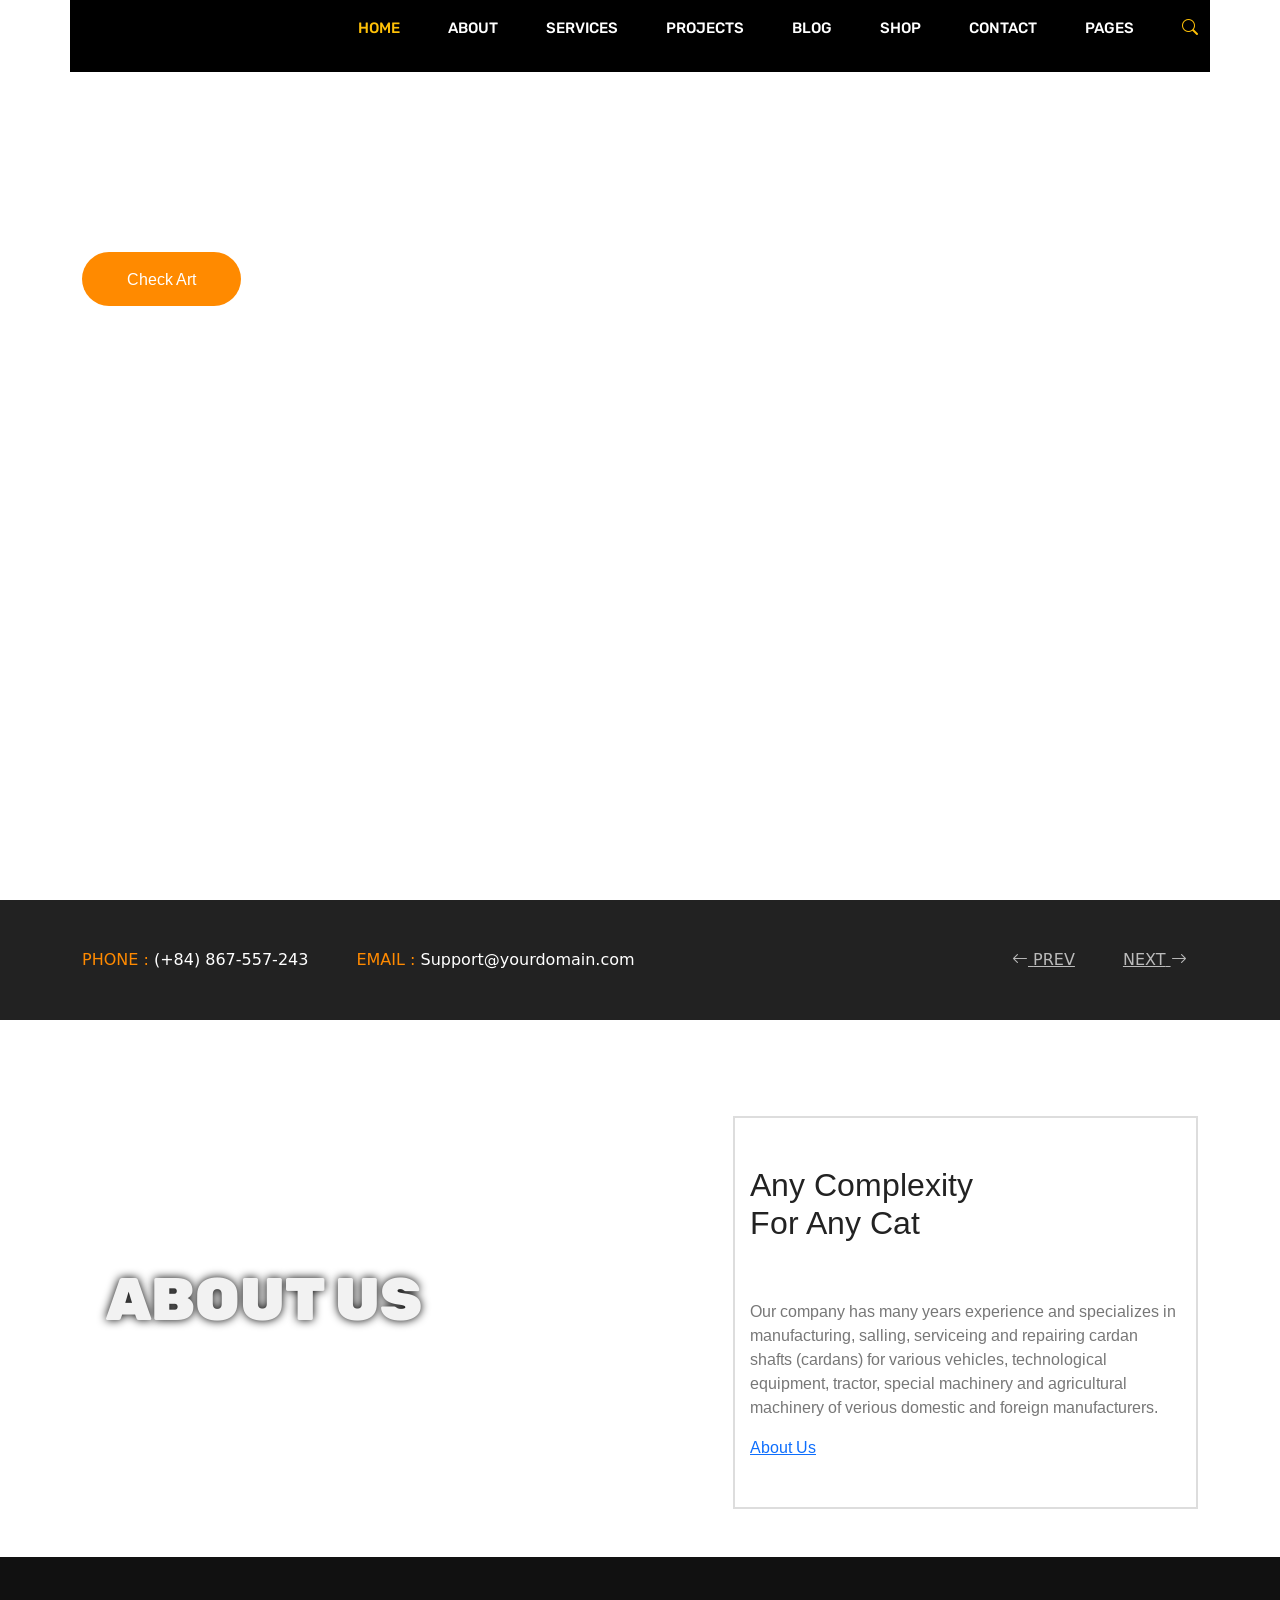
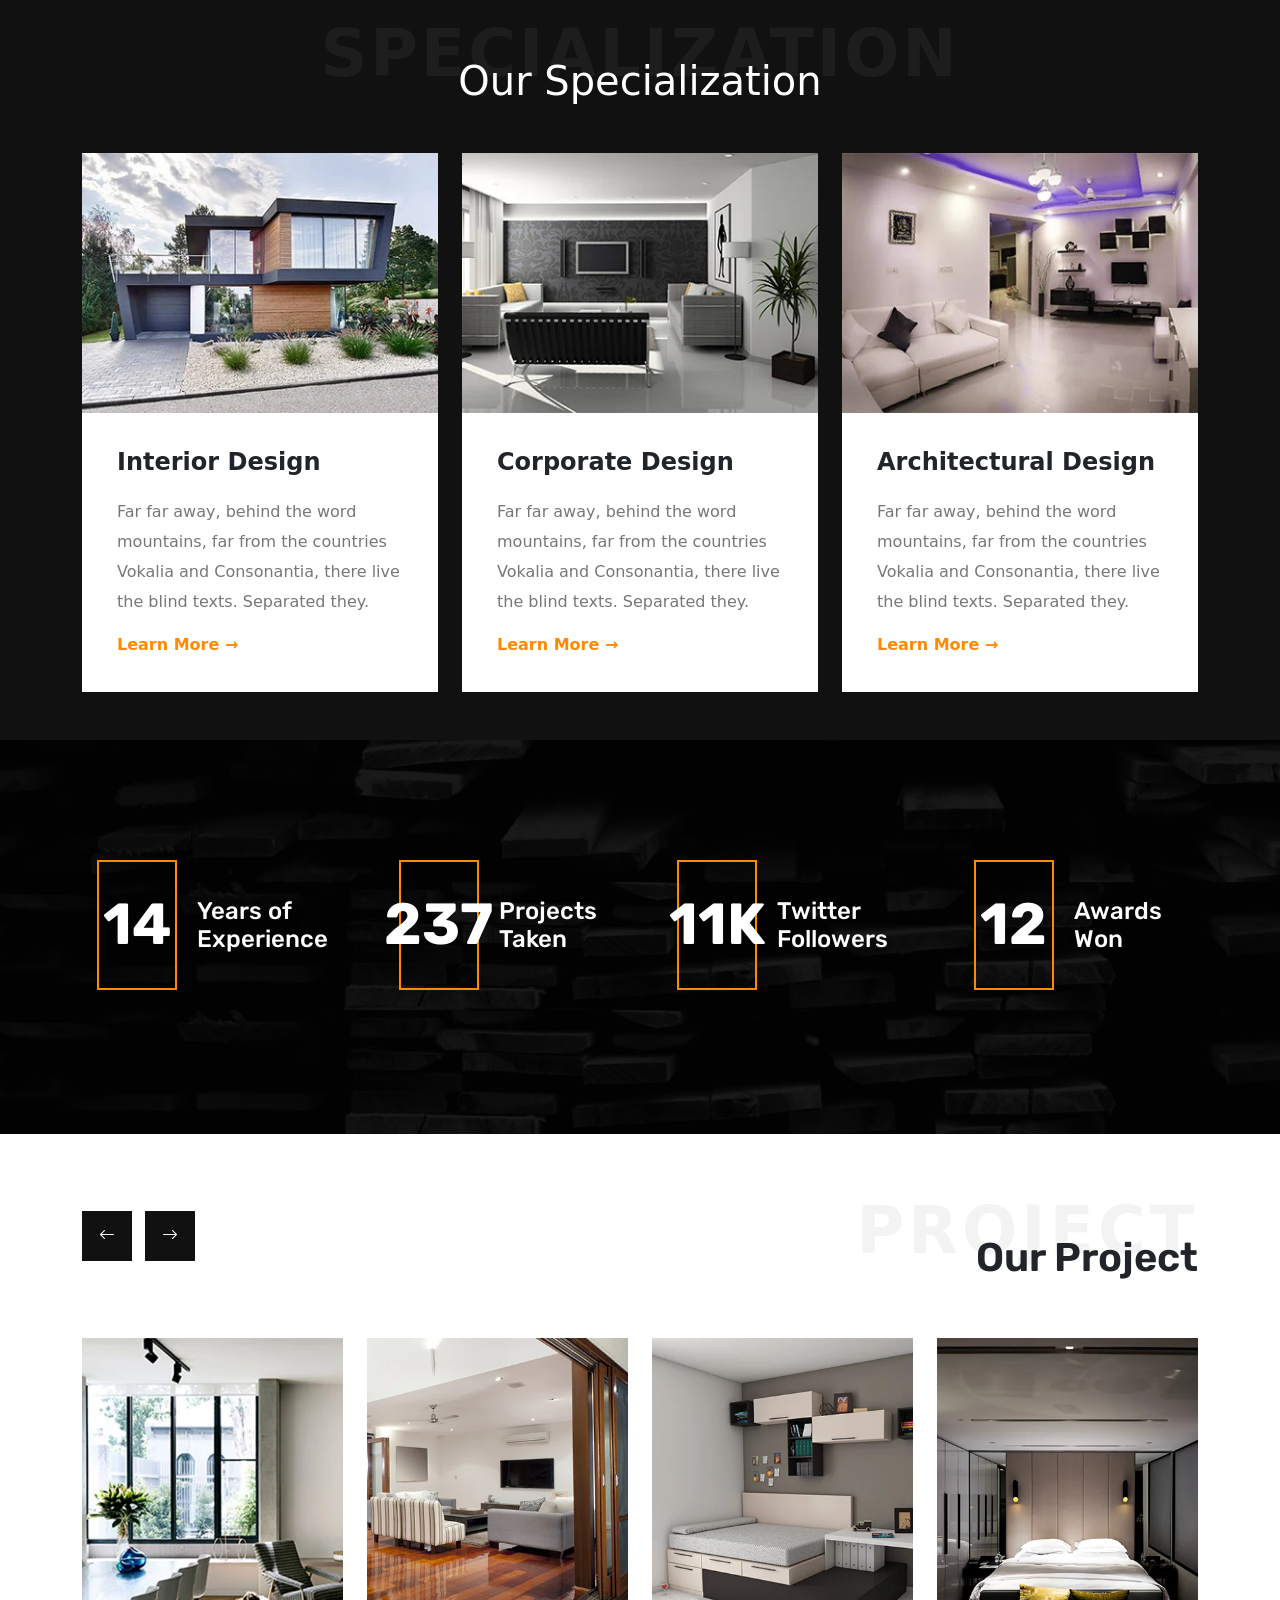
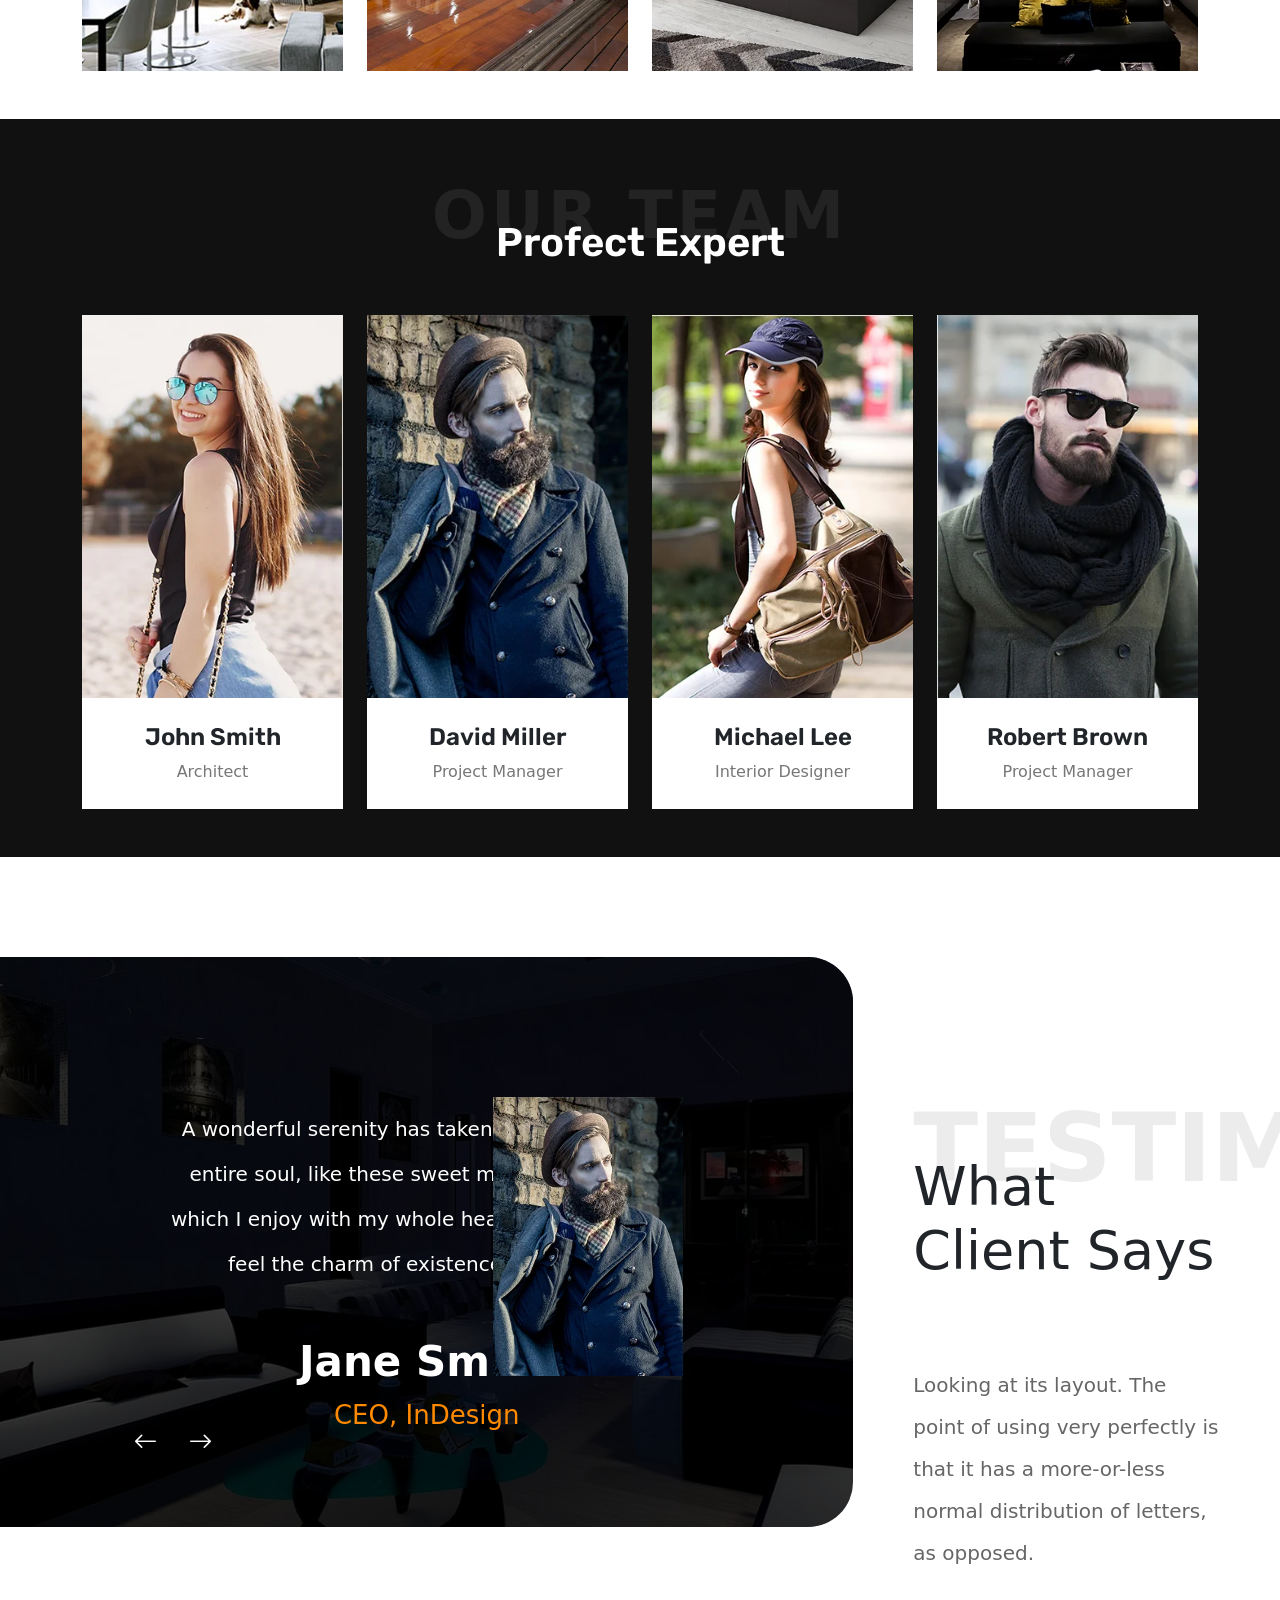
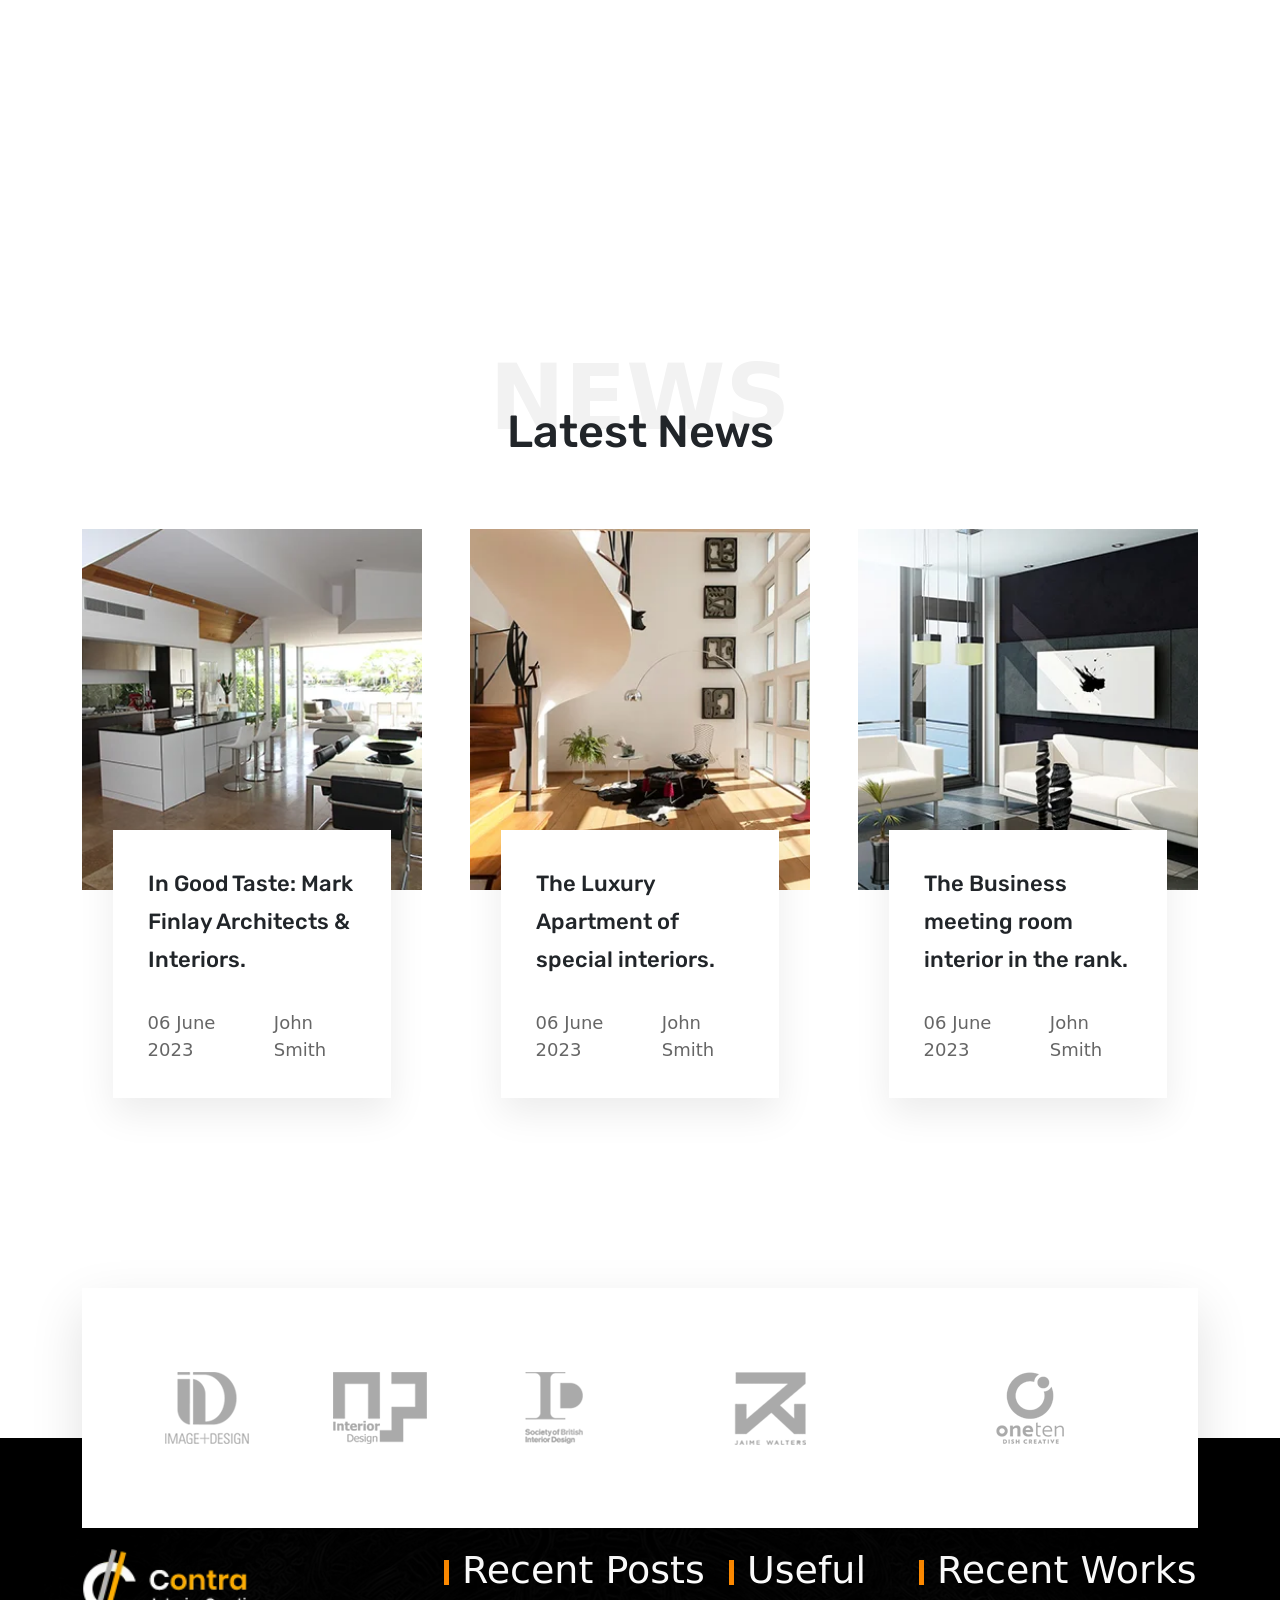
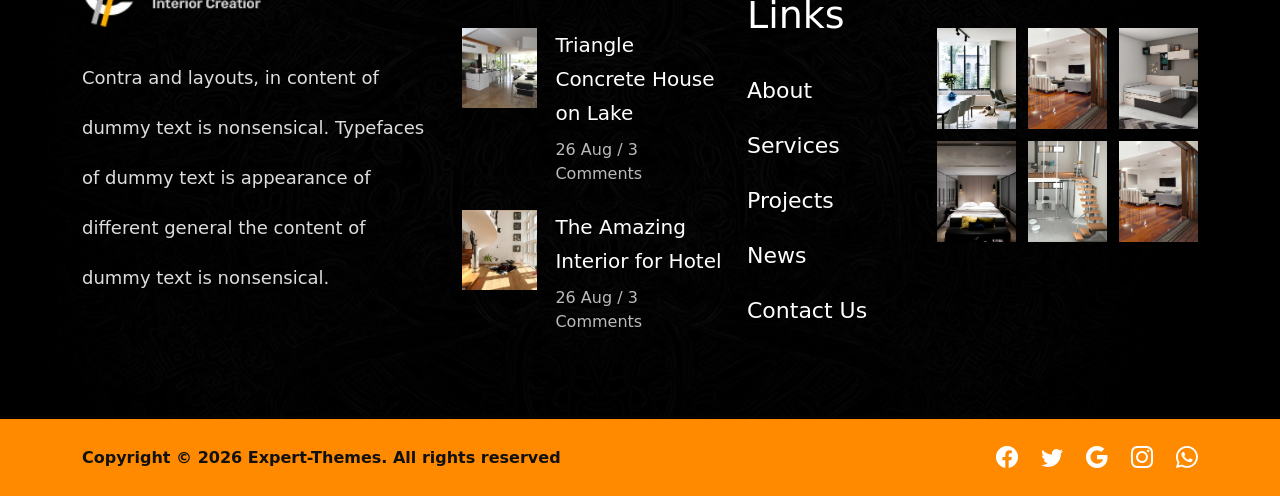
==== Construction/index.html @ d9444239 "Add responsive web templates" ====
<!DOCTYPE html>
<html lang="en">
<head>
    <meta charset="UTF-8">
    <meta name="viewport" content="width=device-width, initial-scale=1.0">
    <title>Document</title>
    <link href="https://cdn.jsdelivr.net/npm/bootstrap@5.3.8/dist/css/bootstrap.min.css" rel="stylesheet" integrity="sha384-sRIl4kxILFvY47J16cr9ZwB07vP4J8+LH7qKQnuqkuIAvNWLzeN8tE5YBujZqJLB" crossorigin="anonymous">
    <link rel="stylesheet" href="https://cdn.jsdelivr.net/npm/bootstrap-icons@1.13.1/font/bootstrap-icons.min.css">
    <link rel="preconnect" href="https://fonts.googleapis.com">
    <link rel="preconnect" href="https://fonts.gstatic.com" crossorigin>
    <link href="https://fonts.googleapis.com/css2?family=DM+Sans:ital,opsz,wght@0,9..40,100..1000;1,9..40,100..1000&family=Instrument+Sans:ital,wght@0,400..700;1,400..700&family=PT+Sans:ital,wght@0,400;0,700;1,400;1,700&family=Poppins:ital,wght@0,100;0,200;0,300;0,400;0,500;0,600;0,700;0,800;0,900;1,100;1,200;1,300;1,400;1,500;1,600;1,700;1,800;1,900&family=Rubik:ital,wght@0,300..900;1,300..900&display=swap" rel="stylesheet">
    <link rel="preconnect" href="https://fonts.googleapis.com">
    <link rel="preconnect" href="https://fonts.gstatic.com" crossorigin>
    <link href="https://fonts.googleapis.com/css2?family=Arimo:ital,wght@0,400..700;1,400..700&family=DM+Sans:ital,opsz,wght@0,9..40,100..1000;1,9..40,100..1000&family=Instrument+Sans:ital,wght@0,400..700;1,400..700&family=PT+Sans:ital,wght@0,400;0,700;1,400;1,700&family=Poppins:ital,wght@0,100;0,200;0,300;0,400;0,500;0,600;0,700;0,800;0,900;1,100;1,200;1,300;1,400;1,500;1,600;1,700;1,800;1,900&family=Rubik:ital,wght@0,300..900;1,300..900&display=swap" rel="stylesheet">
    <link href="css/style.css" rel="stylesheet">
</head>
<body>
    <header class="head-page">
    <section class="wrapper ">
        <nav class="container d-none d-lg-flex justify-content-between align-items-center bg-black py-3 desk-nav">
            <a href="#" class=" logo"><img src="https://expert-themes.com/html/contra/images/logo-2.png" alt="" title=""></a>
            <ul class="d-flex list-unstyled  gap-lg-5 desk-ul">
                <li><a href="#" class="active text-warning">Home</a></li>
                <li><a href="#">About</a></li>
                <li><a href="#">Services</a></li>
                <li><a href="#">Projects</a></li>
                <li><a href="#">Blog</a></li>
                <li><a href="#">Shop</a></li>
                <li><a href="#">Contact</a></li>
                <li><a href="#">Pages</a></li>
                <span><a href="#" class="text-warning"><i class="bi bi-search"></i></a></span>
            </ul>
        </nav>

        <nav class=" container d-flex d-lg-none justify-content-between align-items-center bg-black py-3">
            <div class="logo">
                <a href="#"><img src="https://expert-themes.com/html/contra/images/logo-2.png" alt="" title=""></a>
            </div>
            <div class="menu">
                <a href="#"><i class="bi bi-list"></i></a>
            </div>
        </nav>
    </section>
    <section class="hero-sec">
        <div class="container py-5">
            <div class="content-box col-lg-6  text-lg-start">
                <h2 class="fw-bold display-6 display-md-5 display-lg-4 ">
                    Architecture is a 
                    <br>
                     Visual Art.
                </h2>
                <p>The buildings speak for themselves</p>
                <a href="#" class="link-box">Check Art</a>
            </div>
        </div>
    </section>
    </header>
    <div class="bottom-box py-lg-5 mb-5">
        <div class="container d-flex align-items-center">
             <div class="contactinfo d-none d-lg-flex align-items-center gap-lg-5 list-unstyled col-lg-10">
                <li>
                    <span class="orange">PHONE : </span>
                     (+84) 867-557-243
                </li>
                <li>
                    <span class="orange">EMAIL : </span>

                    <a href="#" class="contactinfo">Support@yourdomain.com</a>
                </li>
             </div>
             <div class="arrows d-flex  gap-lg-5 gap-5 list-unstyled col-lg-2 col-sm-12 col-md-12 py-lg-0 py-3 text-center ">
                <li>
                    <a href="#"><i class="bi bi-arrow-left"></i> <span>PREV</span> </a>
                </li>
                <li>
                   <a href="#"> <SPAN>NEXT</SPAN> <i class="bi bi-arrow-right"></i> </a> 
                </li>
             </div>
        </div>
    </div>
    <section class="aboutus pt-5 mb-5">
        <div class="container  d-lg-flex align-items-center">
            <div class="image-column col-lg-7 col-md-12 col-sm-12 ">
            <h2 class="titlebox d-xl-none">
                About
                US
            </h2>
            <div class="imagebox py-5 mb-3 d-xl-none text-center">
            <img src="https://expert-themes.com/html/contra/images/resource/alphabet-image.png " alt="" title="">
            </div>
            <div class="imagebox py-5 mb-3 d-none d-xl-flex">
                <div class="img1">
                <img src="https://expert-themes.com/html/contra/images/resource/alphabet-image.png " alt="" title="">
                </div>
                <div class="img2 mb-0">
                    <img src="https://expert-themes.com/html/contra/images/resource/image-1.jpg" alt="" title="">
                </div>
                <h2 class="titlebox px-4">
                About
                US
                </h2>
            </div>
            </div>
            <div class="content-column col-lg-5 col-md-12 col-sm-12">
                <div class="info pb-5">
                    <h2 class="pt-5">
                        Any  Complexity 
                        <br>
                        For Any Cat
                    </h2>
                    <p class="para pt-5 mb-3">Our company has many years experience and specializes in manufacturing, salling, serviceing and repairing cardan shafts (cardans) for various vehicles, technological equipment, tractor, special machinery and agricultural machinery of verious domestic and foreign manufacturers.</p>
                    <a href="#" class="theme-btn ">About Us</a>
                </div>
            </div>
        </div>
    </section>
    <section class="specialization py-5">

    <div class="container">

        <div class="text-center mb-5">

            <span class="section-bg">SPECIALIZATION</span>

            <h2 class="section-title">
                Our Specialization
            </h2>

        </div>

        <div class="row g-4">

            <div class="col-lg-4 col-md-6">

                <div class="service-card">

                    <img src="images/service-1.jpg" class="img-fluid">

                    <div class="service-content">

                        <h4>Interior Design</h4>

                        <p>
                            Far far away, behind the word mountains, far from the countries Vokalia and Consonantia, there live the blind texts. Separated they.
                        </p>

                        <a href="#">
                            Learn More →
                        </a>

                    </div>

                </div>

            </div>

            <div class="col-lg-4 col-md-6">

                <div class="service-card">

                    <img src="images/service-2.jpg" class="img-fluid">

                    <div class="service-content">

                        <h4>Corporate Design</h4>

                        <p>
                            Far far away, behind the word mountains, far from the countries Vokalia and Consonantia, there live the blind texts. Separated they.
                        </p>

                        <a href="#">
                            Learn More →
                        </a>

                    </div>

                </div>

            </div>

            <div class="col-lg-4 col-md-6">

                <div class="service-card">

                    <img src="images/service-3.jpg" class="img-fluid">

                    <div class="service-content">

                        <h4>Architectural Design</h4>

                        <p>
                            Far far away, behind the word mountains, far from the countries Vokalia and Consonantia, there live the blind texts. Separated they.
                        </p>

                        <a href="#">
                            Learn More →
                        </a>

                    </div>

                </div>

            </div>

        </div>

    </div>

</section>
<!-- =======================
     Fun Facts Section
======================== -->
<section class="funfact-section">
    <div class="container">

        <div class="row">

            <div class="col-lg-3 col-md-6 mb-4">
                <div class="fun-box">
                    <div class="counter-number">14</div>
                    <div class="counter-content">
                        <h4>Years of</h4>
                        <h4>Experience</h4>
                    </div>
                </div>
            </div>

            <div class="col-lg-3 col-md-6 mb-4">
                <div class="fun-box">
                    <div class="counter-number">237</div>
                    <div class="counter-content">
                        <h4>Projects</h4>
                        <h4>Taken</h4>
                    </div>
                </div>
            </div>

            <div class="col-lg-3 col-md-6 mb-4">
                <div class="fun-box">
                    <div class="counter-number">11K</div>
                    <div class="counter-content">
                        <h4>Twitter</h4>
                        <h4>Followers</h4>
                    </div>
                </div>
            </div>

            <div class="col-lg-3 col-md-6 mb-4">
                <div class="fun-box">
                    <div class="counter-number">12</div>
                    <div class="counter-content">
                        <h4>Awards</h4>
                        <h4>Won</h4>
                    </div>
                </div>
            </div>

        </div>

    </div>
</section>
<!--==============================
        OUR PROJECTS
===============================-->

<section class="projects-section py-5">

    <div class="container">

        <div class="row mb-5 align-items-center">

            <div class="col-lg-8">

                <button class="project-btn me-2">
                    <i class="bi bi-arrow-left"></i>
                </button>

                <button class="project-btn">
                    <i class="bi bi-arrow-right"></i>
                </button>

            </div>

            <div class="col-lg-4 text-lg-end">

               <span class="section-bg-dark">PROJECT</span>

                <h2 class="section-title-dark">
                    Our Project
                </h2>

            </div>

        </div>

        <div class="row g-4">

            <div class="col-lg-3 col-md-6">

                <div class="project-card">

                    <img src="images/project-1.jpg" class="img-fluid">

                    <div class="project-overlay">

                        <div class="plus-icon">
                            <i class="bi bi-plus-lg"></i>
                        </div>

                        <h4>Modern Villa</h4>

                        <p>Architecture</p>

                    </div>

                </div>

            </div>

            <div class="col-lg-3 col-md-6">

                <div class="project-card">

                    <img src="images/project-2.jpg" class="img-fluid">

                    <div class="project-overlay">

                        <div class="plus-icon">
                            <i class="bi bi-plus-lg"></i>
                        </div>

                        <h4>Corporate Office</h4>

                        <p>Interior</p>

                    </div>

                </div>

            </div>

            <div class="col-lg-3 col-md-6">

                <div class="project-card">

                    <img src="images/project-3.jpg" class="img-fluid">

                    <div class="project-overlay">

                        <div class="plus-icon">
                            <i class="bi bi-plus-lg"></i>
                        </div>

                        <h4>Luxury House</h4>

                        <p>Design</p>

                    </div>

                </div>

            </div>

            <div class="col-lg-3 col-md-6">

                <div class="project-card">

                    <img src="images/project-4.jpg" class="img-fluid">

                    <div class="project-overlay">

                        <div class="plus-icon">
                            <i class="bi bi-plus-lg"></i>
                        </div>

                        <h4>Business Tower</h4>

                        <p>Construction</p>

                    </div>

                </div>

            </div>

        </div>

    </div>

</section>
<!--==============================
        TEAM SECTION
===============================-->

<section class="team-section py-5">

    <div class="container">

        <div class="text-center mb-5">

            <span class="section-bg">Our Team</span>

            <h2 class="section-title">
                Profect Expert
            </h2>

        </div>

        <div class="row g-4">

            <!-- Team Member 1 -->
            <div class="col-lg-3 col-md-6">
                <div class="team-card">

                    <div class="team-image">

                        <img src="images/team-1.jpg" class="img-fluid" alt="">

                        <div class="team-overlay">

                            <div class="social-icons">

                                <a href="#"><i class="bi bi-facebook"></i></a>
                                <a href="#"><i class="bi bi-twitter"></i></a>
                                <a href="#"><i class="bi bi-instagram"></i></a>

                            </div>

                        </div>

                    </div>

                    <div class="team-info">

                        <h4>John Smith</h4>

                        <p>Architect</p>

                    </div>

                </div>
            </div>

            <!-- Team Member 2 -->
            <div class="col-lg-3 col-md-6">
                <div class="team-card">

                    <div class="team-image">

                        <img src="images/team-2.jpg" class="img-fluid" alt="">

                        <div class="team-overlay">

                            <div class="social-icons">

                                <a href="#"><i class="bi bi-facebook"></i></a>
                                <a href="#"><i class="bi bi-twitter"></i></a>
                                <a href="#"><i class="bi bi-instagram"></i></a>

                            </div>

                        </div>

                    </div>

                    <div class="team-info">

                        <h4>David Miller</h4>

                        <p>Project Manager</p>

                    </div>

                </div>
            </div>

            <!-- Team Member 3 -->
            <div class="col-lg-3 col-md-6">
                <div class="team-card">

                    <div class="team-image">

                        <img src="images/team-3.jpg" class="img-fluid" alt="">

                        <div class="team-overlay">

                            <div class="social-icons">

                                <a href="#"><i class="bi bi-facebook"></i></a>
                                <a href="#"><i class="bi bi-twitter"></i></a>
                                <a href="#"><i class="bi bi-instagram"></i></a>

                            </div>

                        </div>

                    </div>

                    <div class="team-info">

                        <h4>Michael Lee</h4>

                        <p>Interior Designer</p>

                    </div>

                </div>
            </div>

            <!-- Team Member 4 -->
            <div class="col-lg-3 col-md-6">
                <div class="team-card">

                    <div class="team-image">

                        <img src="images/team-4.jpg" class="img-fluid" alt="">

                        <div class="team-overlay">

                            <div class="social-icons">

                                <a href="#"><i class="bi bi-facebook"></i></a>
                                <a href="#"><i class="bi bi-twitter"></i></a>
                                <a href="#"><i class="bi bi-instagram"></i></a>

                            </div>

                        </div>

                    </div>

                    <div class="team-info">

                        <h4>Robert Brown</h4>

                        <p>Project Manager</p>

                    </div>


            </div>

        </div>

    </div>

</section>
<!--==============================
    TESTIMONIAL SECTION
===============================-->

<section class="testimonial-area">

    <div class="row g-0">

        <!-- Left Side -->

        <div class="col-lg-8">

            <div class="testimonial-left">

                <div class="overlay">

                    <div class="testimonial-content">

                        <p>
                            A wonderful serenity has taken possession of my
                            entire soul, like these sweet mornings of spring
                            which I enjoy with my whole heart. I am alone,
                            and feel the charm of existence in this spot.
                        </p>

                        <h2>Jane Smith</h2>

                        <span>CEO, InDesign</span>

                    </div>

                    <img src="images/team-2.jpg"
                         class="client-image">

                    <div class="testimonial-nav">

                        <button>
                            <i class="bi bi-arrow-left"></i>
                        </button>

                        <button>
                            <i class="bi bi-arrow-right"></i>
                        </button>

                    </div>

                </div>

            </div>

        </div>

        <!-- Right Side -->

        <div class="col-lg-4">

            <div class="testimonial-right">

                <span>TESTIMONIAL</span>

                <h2>What Client Says</h2>

                <p>

                    Looking at its layout. The point of using very perfectly
                    is that it has a more-or-less normal distribution
                    of letters, as opposed.

                </p>

            </div>

        </div>

    </div>

</section>
<!--=============================
        LATEST NEWS
==============================-->

<section class="news-section">

    <div class="container">

        <!-- Section Title -->

        <div class="sec-title text-center">

            <span class="big-title">NEWS</span>

            <h2>Latest News</h2>

        </div>

        <div class="row g-5">

            <!-- News 1 -->

            <div class="col-lg-4 col-md-6">

                <div class="news-block">

                    <div class="image">

                        <img src="images/news-1.jpg" class="img-fluid">

                    </div>

                    <div class="news-content">

                        <h3>
                            In Good Taste: Mark Finlay Architects &
                            Interiors.
                        </h3>

                        <div class="post-info">

                            <span>06 June 2023</span>

                            <span>John Smith</span>

                        </div>

                    </div>

                </div>

            </div>

            <!-- News 2 -->

            <div class="col-lg-4 col-md-6">

                <div class="news-block ">

                    <div class="image">

                        <img src="images/news-2.jpg" class="img-fluid">

                        <div class="overlay"></div>

                    </div>

                    <div class="news-content">

                        <h3>

                            The Luxury Apartment of special
                            interiors.

                        </h3>

                        <div class="post-info">

                            <span>06 June 2023</span>

                            <span>John Smith</span>

                        </div>

                    </div>

                </div>

            </div>

            <!-- News 3 -->

            <div class="col-lg-4 col-md-6">

                <div class="news-block">

                    <div class="image">

                        <img src="images/news-3.jpg" class="img-fluid">

                    </div>

                    <div class="news-content">

                        <h3>

                            The Business meeting room
                            interior in the rank.

                        </h3>

                        <div class="post-info">

                            <span>06 June 2023</span>

                            <span>John Smith</span>

                        </div>

                    </div>

                </div>

            </div>

        </div>

    </div>

</section>
<!--==============================
        CLIENT LOGOS
================================-->

<section class="client-section">

    <div class="container">

        <div class="client-wrapper">

            <div class="row align-items-center text-center">

                <div class="col-lg-2 col-md-4 col-6">
                    <img src="images/client-1.png" class="client-logo img-fluid">
                </div>

                <div class="col-lg-2 col-md-4 col-6">
                    <img src="images/client-2.png" class="client-logo img-fluid">
                </div>

                <div class="col-lg-2 col-md-4 col-6">
                    <img src="images/client-3.png" class="client-logo img-fluid">
                </div>

                <div class="col-lg-3 col-md-6 col-6">
                    <img src="images/client-4.png" class="client-logo img-fluid">
                </div>

                <div class="col-lg-3 col-md-6 col-6">
                    <img src="images/client-5.png" class="client-logo img-fluid">
                </div>

            </div>

        </div>

    </div>

</section>
<!--=========================
        FOOTER
==========================-->

<footer class="footer-section">

    <div class="footer-overlay">

        <div class="container">

            <div class="row gy-5">

                <!-- Column 1 -->

                <div class="col-lg-4">

                    <img src="images/logo.png" class="footer-logo mb-4">

                    <p class="footer-about">

                        Contra and layouts, in content of dummy text is
                        nonsensical. Typefaces of dummy text is appearance
                        of different general the content of dummy text is
                        nonsensical.

                    </p>

                </div>

                <!-- Column 2 -->

                <div class="col-lg-3">

                    <h4 class="footer-title">
                        Recent Posts
                    </h4>

                    <div class="post-item">

                        <img src="images/news-1.jpg">

                        <div>

                            <h5>
                                Triangle Concrete House on Lake
                            </h5>

                            <span>
                                26 Aug / 3 Comments
                            </span>

                        </div>

                    </div>

                    <div class="post-item mt-4">

                        <img src="images/news-2.jpg">

                        <div>

                            <h5>

                                The Amazing Interior for Hotel

                            </h5>

                            <span>

                                26 Aug / 3 Comments

                            </span>

                        </div>

                    </div>

                </div>

                <!-- Column 3 -->

                <div class="col-lg-2">

                    <h4 class="footer-title">

                        Useful Links

                    </h4>

                    <ul class="footer-links">

                        <li><a href="#">About</a></li>

                        <li><a href="#">Services</a></li>

                        <li><a href="#">Projects</a></li>

                        <li><a href="#">News</a></li>

                        <li><a href="#">Contact Us</a></li>

                    </ul>

                </div>

                <!-- Column 4 -->

                <div class="col-lg-3">

                    <h4 class="footer-title">

                        Recent Works

                    </h4>

                    <div class="gallery">

                        <img src="images/project-1.jpg">

                        <img src="images/project-2.jpg">

                        <img src="images/project-3.jpg">

                        <img src="images/project-4.jpg">

                        <img src="images/project-5.jpg">

                        <img src="images/project-6.jpg">

                    </div>

                </div>

            </div>

        </div>

    </div>

    <!-- Copyright -->

    <div class="copyright-area">

        <div class="container d-flex justify-content-between align-items-center flex-wrap">

            <p>

                Copyright © 2026 Expert-Themes.
                All rights reserved

            </p>

            <div class="footer-social">

                <a href="#"><i class="bi bi-facebook"></i></a>

                <a href="#"><i class="bi bi-twitter"></i></a>

                <a href="#"><i class="bi bi-google"></i></a>

                <a href="#"><i class="bi bi-instagram"></i></a>

                <a href="#"><i class="bi bi-whatsapp"></i></a>

            </div>

        </div>

    </div>

</footer>
</body>
</html>
---- Construction/css/style.css ----
:root{
    --c1:#000000;
    --c2:#222222;
    --c3:#ffffff;
    --c4:#ff8a00;
    --c5:#bbbbbb;
    --c6:#777777;
    --ff1:"Rubik", sans-serif;
    --ff2:'Arimo', sans-serif;

}
.head-page{
    background-image: url(https://expert-themes.com/html/contra/images/main-slider/image-1.jpg);
    height: 100vh;
    position: relative;
    background-repeat: no-repeat;
    background-position: center top;
    background-size: cover;
    overflow: hidden;
}
.desk-ul li a{
    text-decoration: none;
    text-transform: uppercase;
    font-weight: 500;
    font-size: 15px;
    color: var(--c3);
    font-family: var(--ff1);
}
.menu a{
    font-size: 38px;
    line-height: 43px;
    color: var(--c4);
}
.content-box h2{
    color: var(--c3);
    font-family: var(--ff1);
}
.content-box p{
    color: var(--c3);
    font-family: var(--ff2);
}
.link-box{
    border-radius: 50px;
    background-color: var(--c4);
    text-decoration: none;
    color: var(--c3);
    font-family: var(--ff2);
    font-size: 16px;
    padding: 18px 45px; 
    line-height: 30px;
}
.bottom-box{
    background-color: var(--c2);
}
.contactinfo{
    color: var(--c3);
    text-decoration: none;
}
.orange{
    color: var(--c4);
}
.arrows a{
    color: var(--c5);
}
.aboutus{
    background-image: url(https://expert-themes.com/html/contra/images/background/1.jpg);
    height: auto;
    width: 100%;
    position: relative;
    background-repeat: no-repeat;
    background-position: center left;
}
.titlebox{
    font-family: var(--ff1);
    font-size: 60px;
    line-height: 78px;
    color: #f2f2f2;
    font-weight: 900;
    text-transform: uppercase;
    text-shadow: 0 0 10px #000;
    text-align: center;
}
.img1{
    position: absolute;
    top: 60px;
    left: 130px;
}
.img2{
    position: relative;
    top: 70px;
    left: 280px;

}
.imagebox img{
    vertical-align: middle;
    text-align: center;
    height: auto;
    max-width: 100%;
}
.info{
    border: 2px solid #dddddd;
    text-align: left;
    color: var(--c6);
    font-family: var(--ff2);
    padding-left: 15px;
    padding-right: 15px;
}
.info h2{
    color: var(--c2);
}
.specialization{

    background:#111;

    padding:110px 0;

}

.section-bg{

    font-size:65px;

    font-weight:800;

    color:rgba(255,255,255,.05);

    display:block;

    letter-spacing:3px;

}

.section-title{

    color:#fff;

    margin-top:-45px;

    position:relative;

    z-index:10;

    font-size:40px;

}

.service-card{

    background:#fff;

    transition:.4s;

}

.service-card img{

    width:100%;

}

.service-content{

    padding:35px;

}

.service-content h4{

    margin-bottom:20px;

    font-weight:600;

}

.service-content p{

    color:#777;

    line-height:30px;

}

.service-content a{

    text-decoration:none;

    color:#ff8a00;

    font-weight:600;

}

.service-card:hover{

    transform:translateY(-10px);

    box-shadow:0 20px 40px rgba(0,0,0,.2);

}
/*==============================
        FUN FACT SECTION
===============================*/

.funfact-section{
    background: url("../images/funfact-bg.jpg") center center/cover no-repeat;
    position: relative;
    padding:120px 0;
}

.funfact-section::before{
    content:"";
    position:absolute;
    left:0;
    top:0;
    width:100%;
    height:100%;
    background:rgba(0,0,0,.75);
}

.funfact-section .container{
    position:relative;
    z-index:2;
}

.fun-box{
    display:flex;
    align-items:center;
    justify-content:center;
}

.counter-number{

    width:80px;
    height:130px;

    border:2px solid #ff8a00;

    display:flex;
    justify-content:center;
    align-items:center;

    color:#fff;

    font-size:58px;
    font-weight:700;

    font-family:'Rubik',sans-serif;

    margin-right:20px;

}

.counter-content h4{

    color:#fff;

    font-size:24px;

    line-height:28px;

    margin:0;

    font-family:'Rubik',sans-serif;

}

@media(max-width:991px){

.fun-box{

    justify-content:flex-start;

}

.counter-number{

    width:70px;

    height:110px;

    font-size:45px;

}

.counter-content h4{

    font-size:20px;

}

}
/*==================================
          PROJECT SECTION
===================================*/

.projects-section{

    padding:120px 0;

    background:#fff;

}

.section-bg-dark{

    display:block;

    font-size:65px;

    font-weight:900;

    color:#f3f3f3;

    letter-spacing:4px;

    text-transform:uppercase;

}

.section-title-dark{

    margin-top:-45px;

    position:relative;

    font-size:40px;

    font-weight:600;

    font-family:'Rubik',sans-serif;

}

.project-btn{

    width:50px;

    height:50px;

    border:none;

    background:#111;

    color:#fff;

    transition:.4s;

}

.project-btn:hover{

    background:#ff8a00;

}

.project-card{

    position:relative;

    overflow:hidden;

}

.project-card img{

    width:100%;

    transition:.5s;

}

.project-overlay{

    position:absolute;

    left:0;

    top:0;

    width:100%;

    height:100%;

    background:rgba(0,0,0,.65);

    display:flex;

    flex-direction:column;

    justify-content:center;

    align-items:center;

    color:#fff;

    opacity:0;

    transition:.5s;

}

.plus-icon{

    width:60px;

    height:60px;

    border-radius:50%;

    background:#ff8a00;

    display:flex;

    justify-content:center;

    align-items:center;

    font-size:24px;

    margin-bottom:20px;

}

.project-card:hover img{

    transform:scale(1.1);

}

.project-card:hover .project-overlay{

    opacity:1;

}

.project-overlay h4{

    margin-bottom:10px;

    font-family:'Rubik',sans-serif;

}

.project-overlay p{

    margin:0;

    letter-spacing:2px;

}
/*==================================
          TEAM SECTION
===================================*/

.team-section{
    padding:120px 0;
    background:#111;
}

.team-section .section-bg{
    display:block;
    font-size:65px;
    font-weight:900;
    color:rgba(255,255,255,.08);
    letter-spacing:4px;
    text-transform:uppercase;
}

.team-section .section-title{
    margin-top:-45px;
    position:relative;
    color:#fff;
    font-size:40px;
    font-weight:600;
    font-family:'Rubik',sans-serif;
}

.team-card{
    background:#fff;
    overflow:hidden;
    transition:.4s;
}

.team-image{
    position:relative;
    overflow:hidden;
}

.team-image img{
    width:100%;
    transition:.5s;
}

.team-overlay{
    position:absolute;
    top:0;
    left:0;
    width:100%;
    height:100%;
    background:rgba(255,138,0,.85);
    display:flex;
    justify-content:center;
    align-items:center;
    opacity:0;
    transition:.5s;
}

.social-icons{
    display:flex;
    gap:15px;
}

.social-icons a{
    width:42px;
    height:42px;
    background:#fff;
    border-radius:50%;
    display:flex;
    justify-content:center;
    align-items:center;
    color:#111;
    text-decoration:none;
    transition:.3s;
}

.social-icons a:hover{
    background:#111;
    color:#fff;
}

.team-card:hover img{
    transform:scale(1.1);
}

.team-card:hover .team-overlay{
    opacity:1;
}

.team-info{
    padding:25px;
    text-align:center;
}

.team-info h4{
    font-family:'Rubik',sans-serif;
    margin-bottom:8px;
    font-weight:600;
}

.team-info p{
    color:#777;
    margin:0;
}

.team-card:hover{
    transform:translateY(-10px);
    box-shadow:0 20px 40px rgba(0,0,0,.2);
}
/*===============================
      TESTIMONIAL
================================*/

.testimonial-area{

    padding:100px 0;

}

.testimonial-left{

    background:url("../images/testimonial-bg.jpg");

    background-size:cover;

    background-position:center;

    min-height:570px;

    position:relative;

    border-top-right-radius:45px;

    border-bottom-right-radius:45px;

    overflow:hidden;

}

.overlay{

    background:rgba(0,0,0,.75);

    width:100%;

    height:100%;

    position:absolute;

}

.testimonial-content{

    width:60%;

    margin:0 auto;

    text-align:center;

    color:#fff;

    padding-top:150px;

}

.testimonial-content p{

    line-height:45px;

    font-size:20px;

}

.testimonial-content h2{

    margin-top:50px;

    font-size:42px;

    font-weight:700;

}

.testimonial-content span{

    color:#ff8a00;

    font-size:26px;

}

.client-image{

    position:absolute;

    right:170px;

    top:140px;

    width:190px;

    z-index:10;

}

.testimonial-nav{

    position:absolute;

    left:120px;

    bottom:60px;

}

.testimonial-nav button{

    width:50px;

    height:50px;

    border:none;

    background:transparent;

    color:#fff;

    font-size:24px;

}

.testimonial-right{

    padding:120px 60px;

}

.testimonial-right span{

    font-size:95px;

    color:#ececec;

    font-weight:700;

}

.testimonial-right h2{

    margin-top:-65px;

    font-size:54px;

    position:relative;

}

.testimonial-right p{

    margin-top:80px;

    color:#666;

    line-height:42px;

    font-size:20px;

}
/*==================================
        NEWS SECTION
===================================*/

.news-section{

    padding:120px 0;

    background:#fff;

    position:relative;

}

.big-title{

    font-size:90px;

    font-weight:800;

    color:#f2f2f2;

    text-transform:uppercase;

    display:block;

    margin-bottom:-60px;

}

.news-section h2{

    font-size:45px;

    font-family:'Rubik',sans-serif;

    margin-bottom:70px;

    position:relative;

}

.news-block{

    position:relative;

}

.news-block .image{

    position:relative;

    overflow:hidden;

}

.news-block img{

    width:100%;

    transition:.5s;

}

.news-content{

    width:82%;

    background:#fff;

    padding:35px;

    margin:-60px auto 0;

    position:relative;

    z-index:5;

    box-shadow:0 15px 35px rgba(0,0,0,.08);

}

.news-content h3{

    font-size:22px;

    line-height:38px;

    font-family:'Rubik',sans-serif;

    margin-bottom:30px;

    transition:.4s;

}

.post-info{

    display:flex;

    gap:25px;

    color:#666;

    font-size:18px;

}

.news-block:hover img{

    transform:scale(1.08);

}

.news-block:hover h3{

    color:#ff8a00;

}

.news-block.active h3{

    color:#ff8a00;

}

.news-block.active .overlay{

    position:absolute;

    left:0;

    top:0;

    width:100%;

    height:100%;

    background:rgba(255,138,0,.55);

}
/*====================================
        CLIENT SECTION
=====================================*/

.client-section{

    position:relative;

    margin-top:70px;

    margin-bottom:-90px;

    z-index:20;

}

.client-wrapper{

    background:#fff;

    padding:70px 50px;

    box-shadow:0 20px 50px rgba(0,0,0,.12);

}

.client-logo{

    opacity:.45;

    transition:.4s;

    max-width:170px;

    margin:auto;

}

.client-logo:hover{

    opacity:1;

    transform:scale(1.08);

}

@media(max-width:992px){

.client-wrapper{

    padding:50px 20px;

}

.client-logo{

    margin:20px auto;

}

}
/*==========================
        FOOTER
===========================*/

.footer-section{

    background:url("../images/footer-bg.jpg");

    background-size:cover;

    background-position:center;

    position:relative;

}

.footer-overlay{

    background:rgba(0,0,0,.88);

    padding:110px 0 70px;

}

.footer-logo{

    width:180px;

}

.footer-about{

    color:#ddd;

    line-height:50px;

    font-size:18px;

}

.footer-title{

    color:#fff;

    font-size:38px;

    margin-bottom:35px;

    position:relative;

}

.footer-title::before{

    content:"";

    width:5px;

    height:25px;

    background:#ff8a00;

    position:absolute;

    left:-18px;

    top:12px;

}

.post-item{

    display:flex;

    gap:18px;

}

.post-item img{

    width:100px;

    height:80px;

    object-fit:cover;

}

.post-item h5{

    color:#fff;

    line-height:34px;

}

.post-item span{

    color:#bbb;

}

.footer-links{

    list-style:none;

    padding:0;

}

.footer-links li{

    margin-bottom:22px;

}

.footer-links a{

    color:#fff;

    text-decoration:none;

    font-size:22px;

}

.footer-links a:hover{

    color:#ff8a00;

}

.gallery{

    display:grid;

    grid-template-columns:repeat(3,1fr);

    gap:12px;

}

.gallery img{

    width:100%;

    transition:.4s;

}

.gallery img:hover{

    transform:scale(1.05);

}

.copyright-area{

    background:#ff8a00;

    padding:22px 0;

}

.copyright-area p{

    color:#111;

    font-weight:600;

    margin:0;

}

.footer-social a{

    color:#fff;

    margin-left:18px;

    font-size:22px;

}
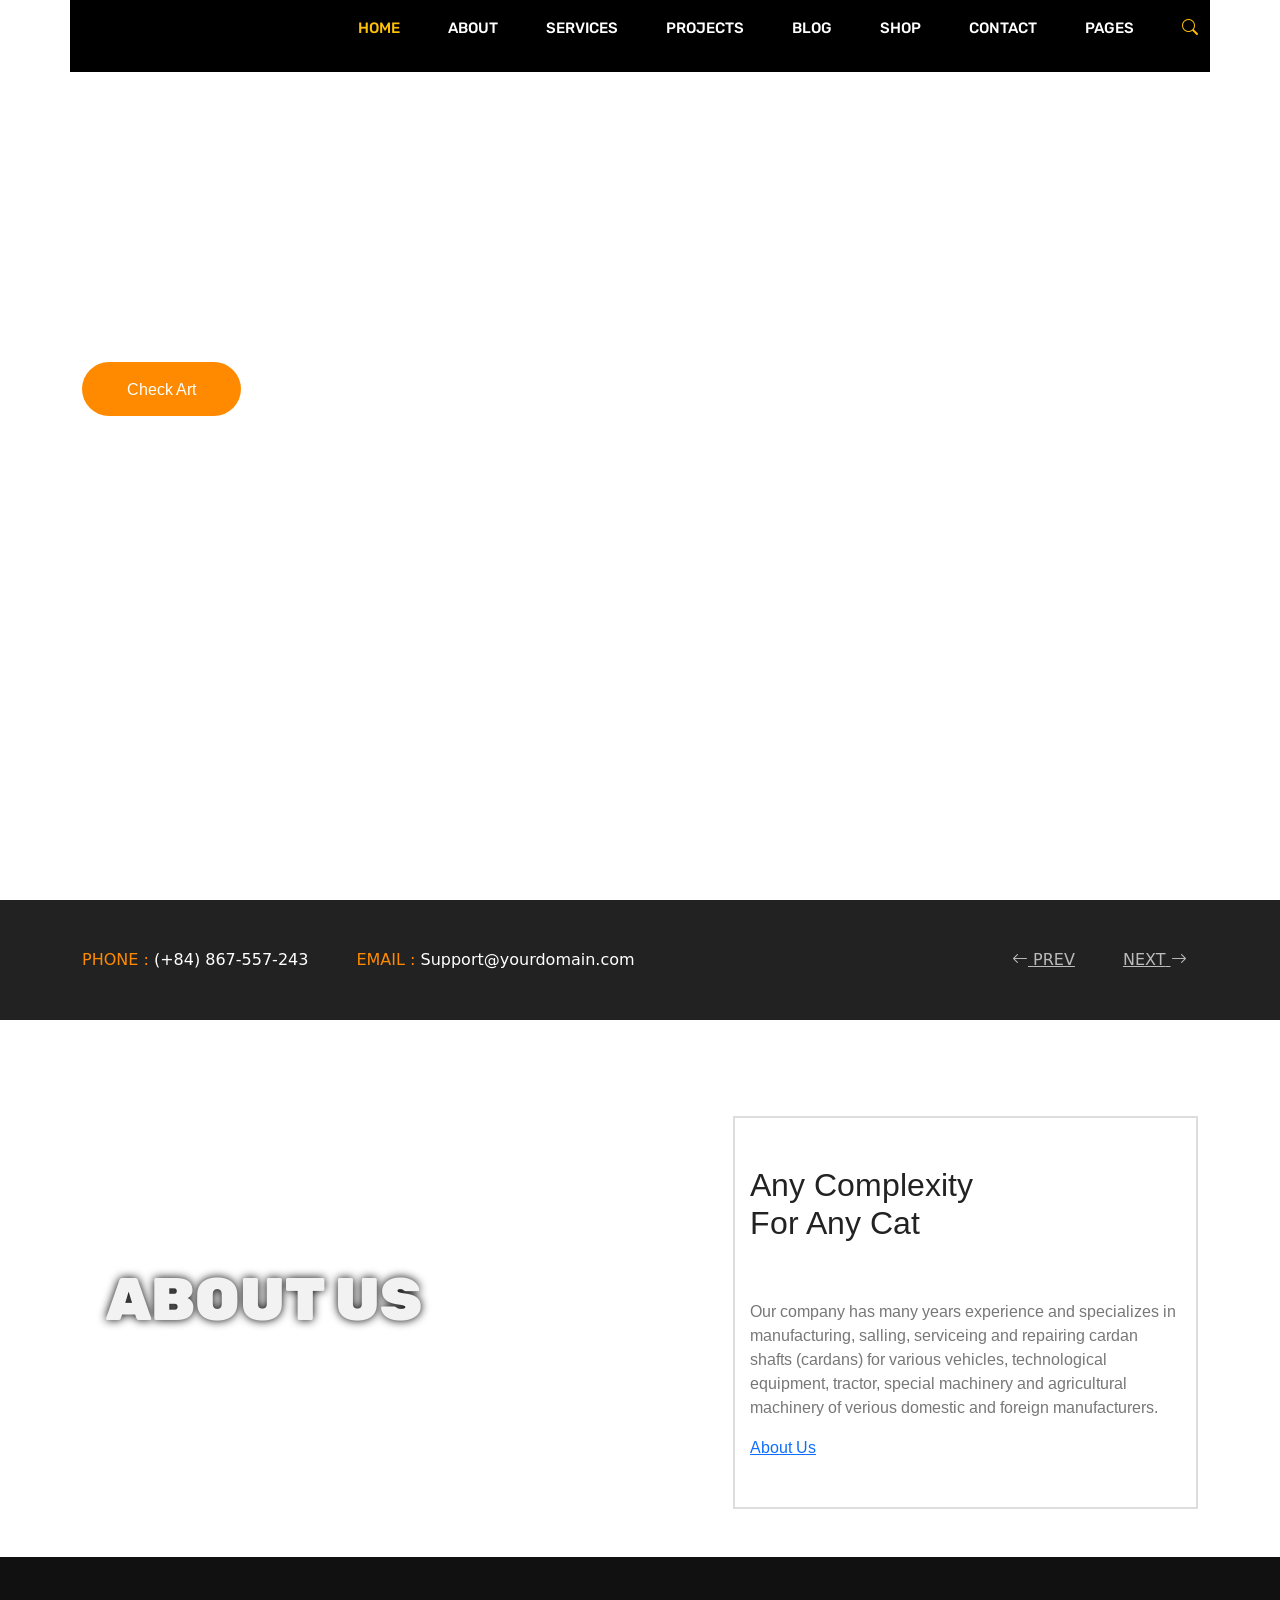
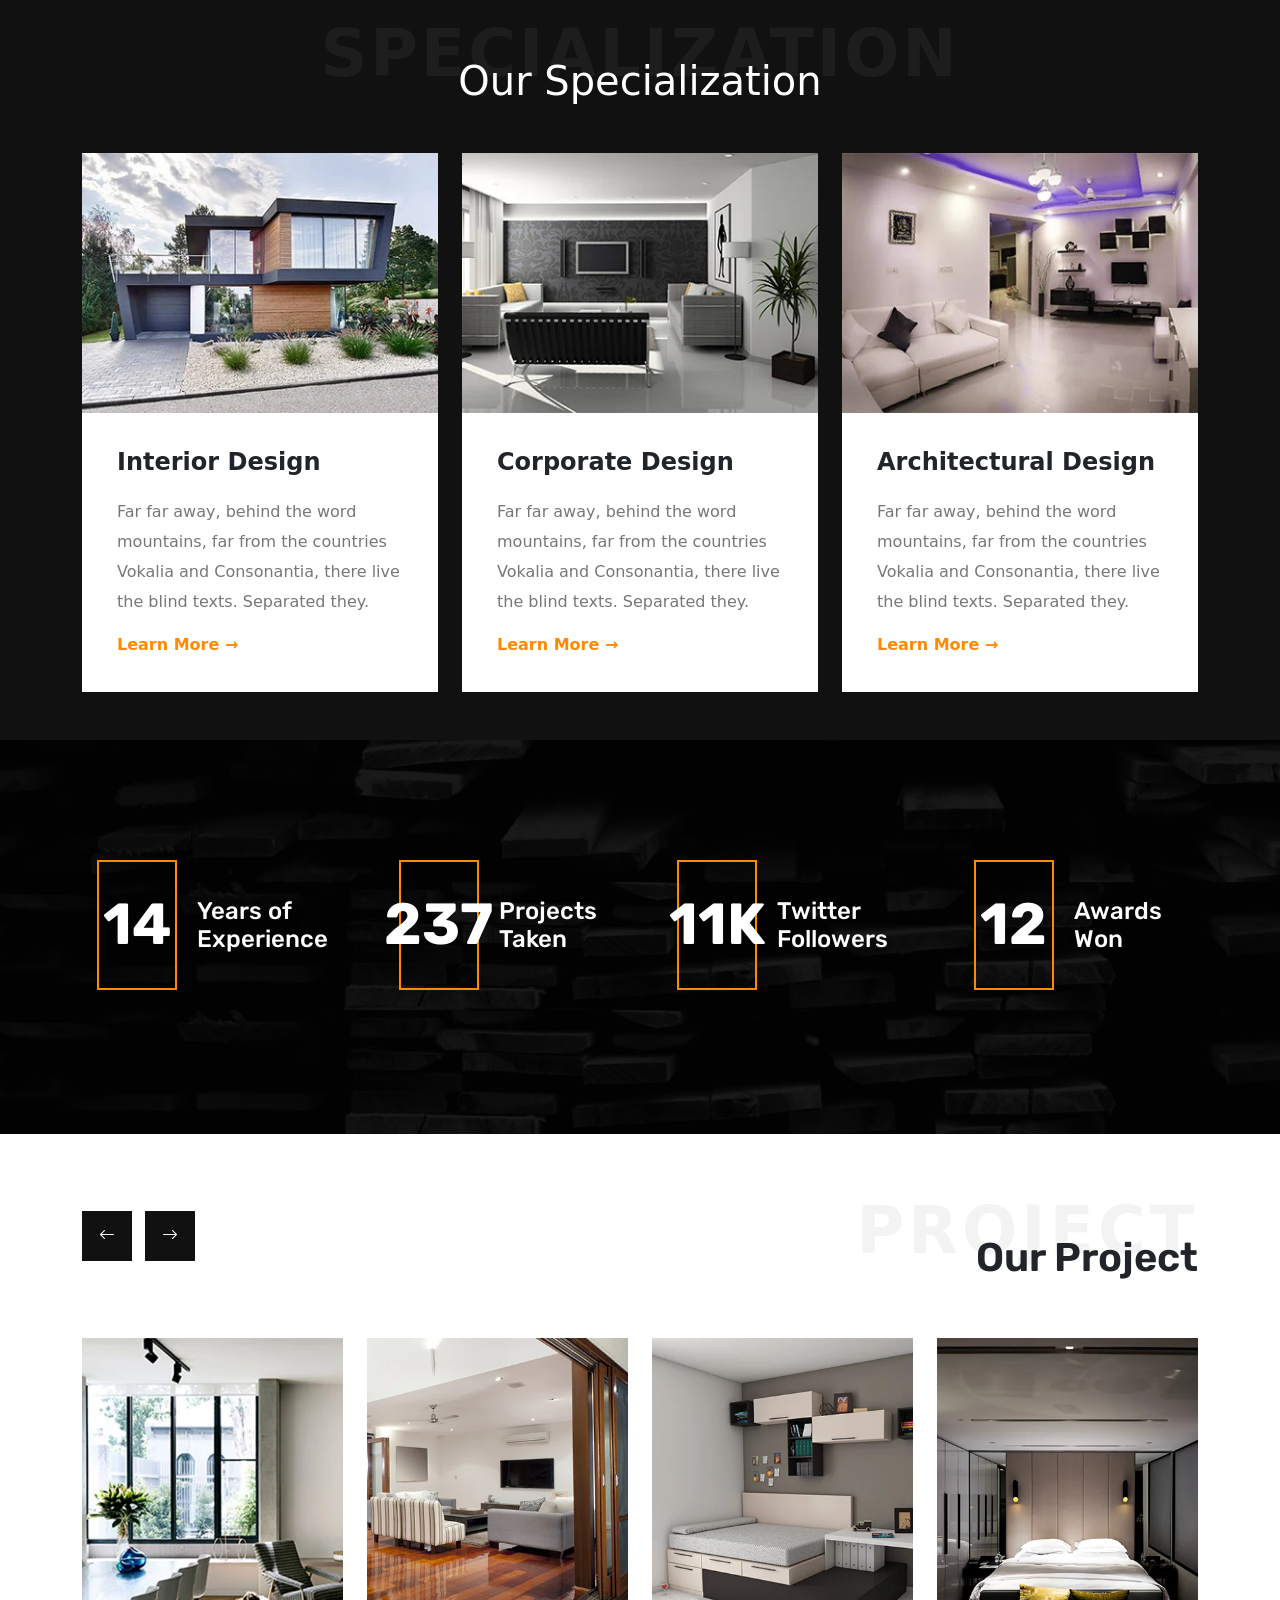
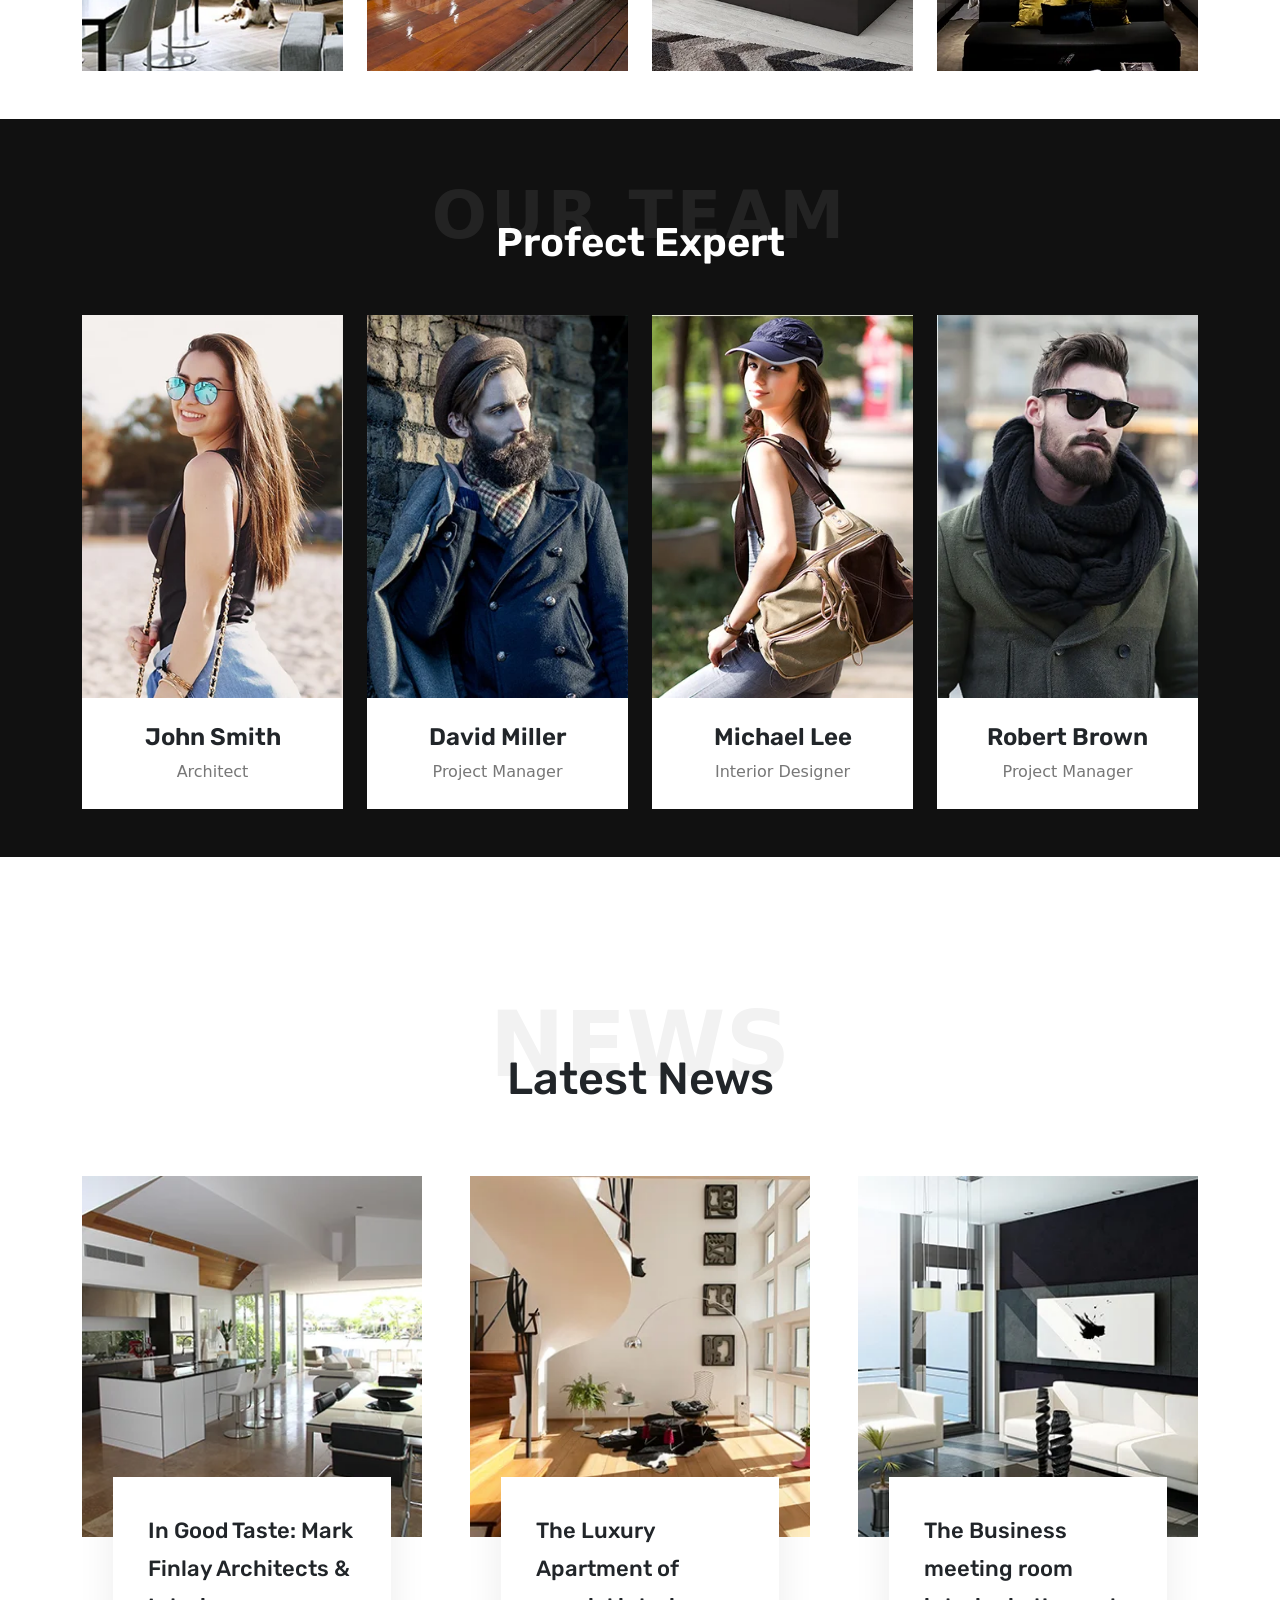
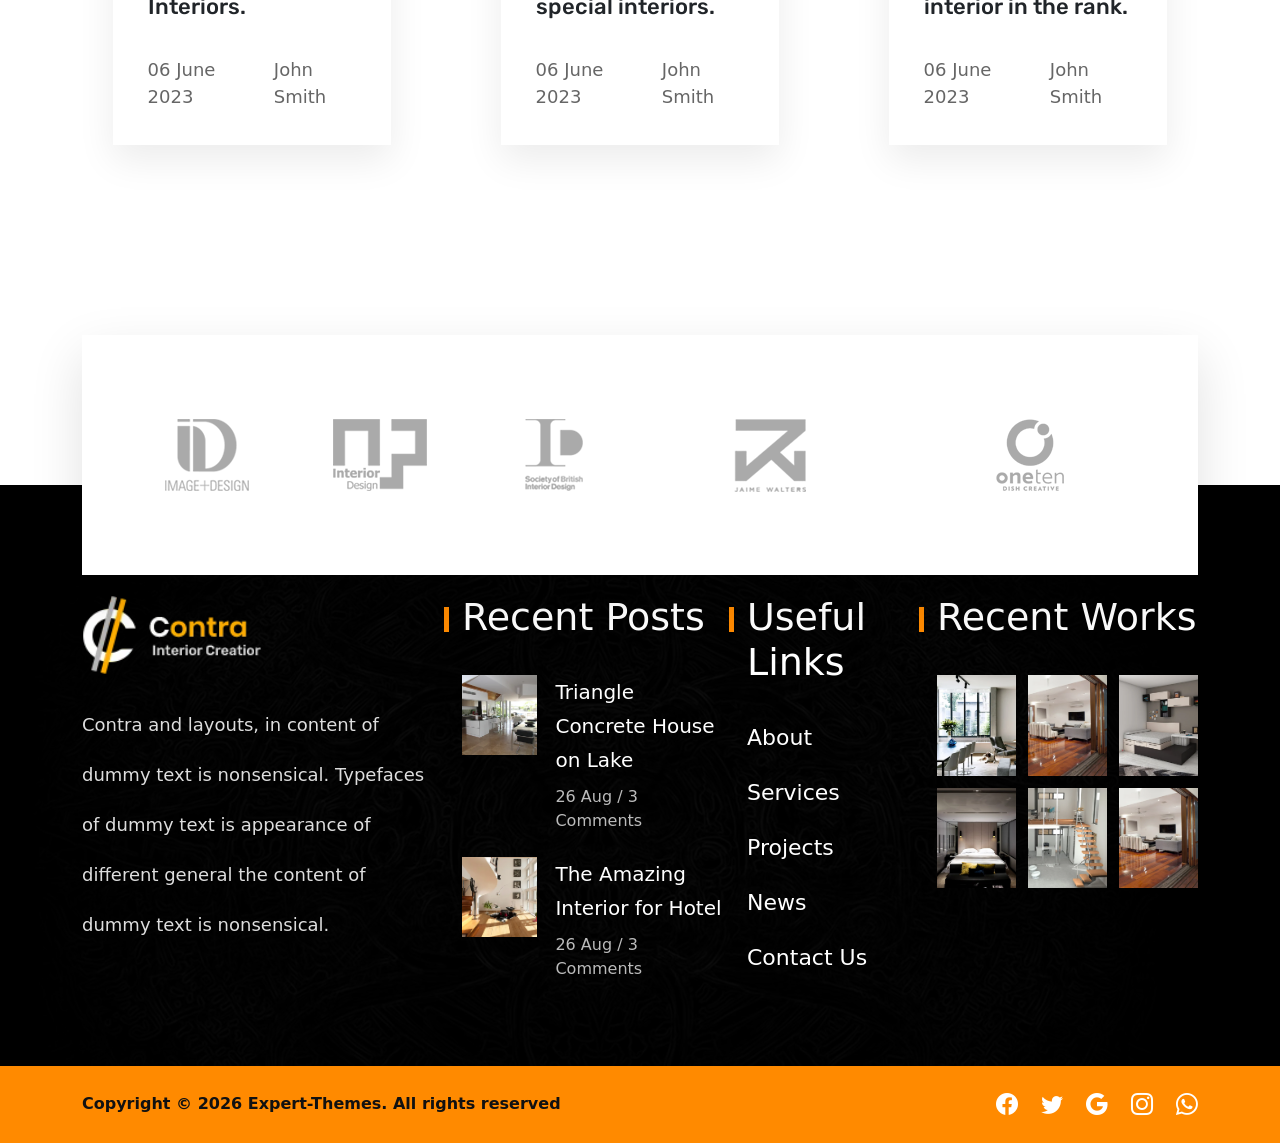
==== commit 574329d8: "Update Hospital, Bike and Construction templates" ====
--- a/Construction/index.html
+++ b/Construction/index.html
@@ -545,83 +545,7 @@
     </div>
 
 </section>
-<!--==============================
-    TESTIMONIAL SECTION
-===============================-->
-
-<section class="testimonial-area">
-
-    <div class="row g-0">
-
-        <!-- Left Side -->
-
-        <div class="col-lg-8">
-
-            <div class="testimonial-left">
-
-                <div class="overlay">
-
-                    <div class="testimonial-content">
-
-                        <p>
-                            A wonderful serenity has taken possession of my
-                            entire soul, like these sweet mornings of spring
-                            which I enjoy with my whole heart. I am alone,
-                            and feel the charm of existence in this spot.
-                        </p>
-
-                        <h2>Jane Smith</h2>
-
-                        <span>CEO, InDesign</span>
-
-                    </div>
-
-                    <img src="images/team-2.jpg"
-                         class="client-image">
-
-                    <div class="testimonial-nav">
-
-                        <button>
-                            <i class="bi bi-arrow-left"></i>
-                        </button>
-
-                        <button>
-                            <i class="bi bi-arrow-right"></i>
-                        </button>
-
-                    </div>
-
-                </div>
-
-            </div>
-
-        </div>
-
-        <!-- Right Side -->
-
-        <div class="col-lg-4">
-
-            <div class="testimonial-right">
-
-                <span>TESTIMONIAL</span>
-
-                <h2>What Client Says</h2>
-
-                <p>
-
-                    Looking at its layout. The point of using very perfectly
-                    is that it has a more-or-less normal distribution
-                    of letters, as opposed.
-
-                </p>
-
-            </div>
-
-        </div>
-
-    </div>
-
-</section>
+
 <!--=============================
         LATEST NEWS
 ==============================-->
--- a/Construction/css/style.css
+++ b/Construction/css/style.css
@@ -196,6 +196,9 @@
 
     box-shadow:0 20px 40px rgba(0,0,0,.2);
 
+}
+.hero-sec{
+    padding-top: 110px;
 }
 /*==============================
         FUN FACT SECTION
@@ -556,165 +559,7 @@
     transform:translateY(-10px);
     box-shadow:0 20px 40px rgba(0,0,0,.2);
 }
-/*===============================
-      TESTIMONIAL
-================================*/
-
-.testimonial-area{
-
-    padding:100px 0;
-
-}
-
-.testimonial-left{
-
-    background:url("../images/testimonial-bg.jpg");
-
-    background-size:cover;
-
-    background-position:center;
-
-    min-height:570px;
-
-    position:relative;
-
-    border-top-right-radius:45px;
-
-    border-bottom-right-radius:45px;
-
-    overflow:hidden;
-
-}
-
-.overlay{
-
-    background:rgba(0,0,0,.75);
-
-    width:100%;
-
-    height:100%;
-
-    position:absolute;
-
-}
-
-.testimonial-content{
-
-    width:60%;
-
-    margin:0 auto;
-
-    text-align:center;
-
-    color:#fff;
-
-    padding-top:150px;
-
-}
-
-.testimonial-content p{
-
-    line-height:45px;
-
-    font-size:20px;
-
-}
-
-.testimonial-content h2{
-
-    margin-top:50px;
-
-    font-size:42px;
-
-    font-weight:700;
-
-}
-
-.testimonial-content span{
-
-    color:#ff8a00;
-
-    font-size:26px;
-
-}
-
-.client-image{
-
-    position:absolute;
-
-    right:170px;
-
-    top:140px;
-
-    width:190px;
-
-    z-index:10;
-
-}
-
-.testimonial-nav{
-
-    position:absolute;
-
-    left:120px;
-
-    bottom:60px;
-
-}
-
-.testimonial-nav button{
-
-    width:50px;
-
-    height:50px;
-
-    border:none;
-
-    background:transparent;
-
-    color:#fff;
-
-    font-size:24px;
-
-}
-
-.testimonial-right{
-
-    padding:120px 60px;
-
-}
-
-.testimonial-right span{
-
-    font-size:95px;
-
-    color:#ececec;
-
-    font-weight:700;
-
-}
-
-.testimonial-right h2{
-
-    margin-top:-65px;
-
-    font-size:54px;
-
-    position:relative;
-
-}
-
-.testimonial-right p{
-
-    margin-top:80px;
-
-    color:#666;
-
-    line-height:42px;
-
-    font-size:20px;
-
-}
+
 /*==================================
         NEWS SECTION
 ===================================*/
